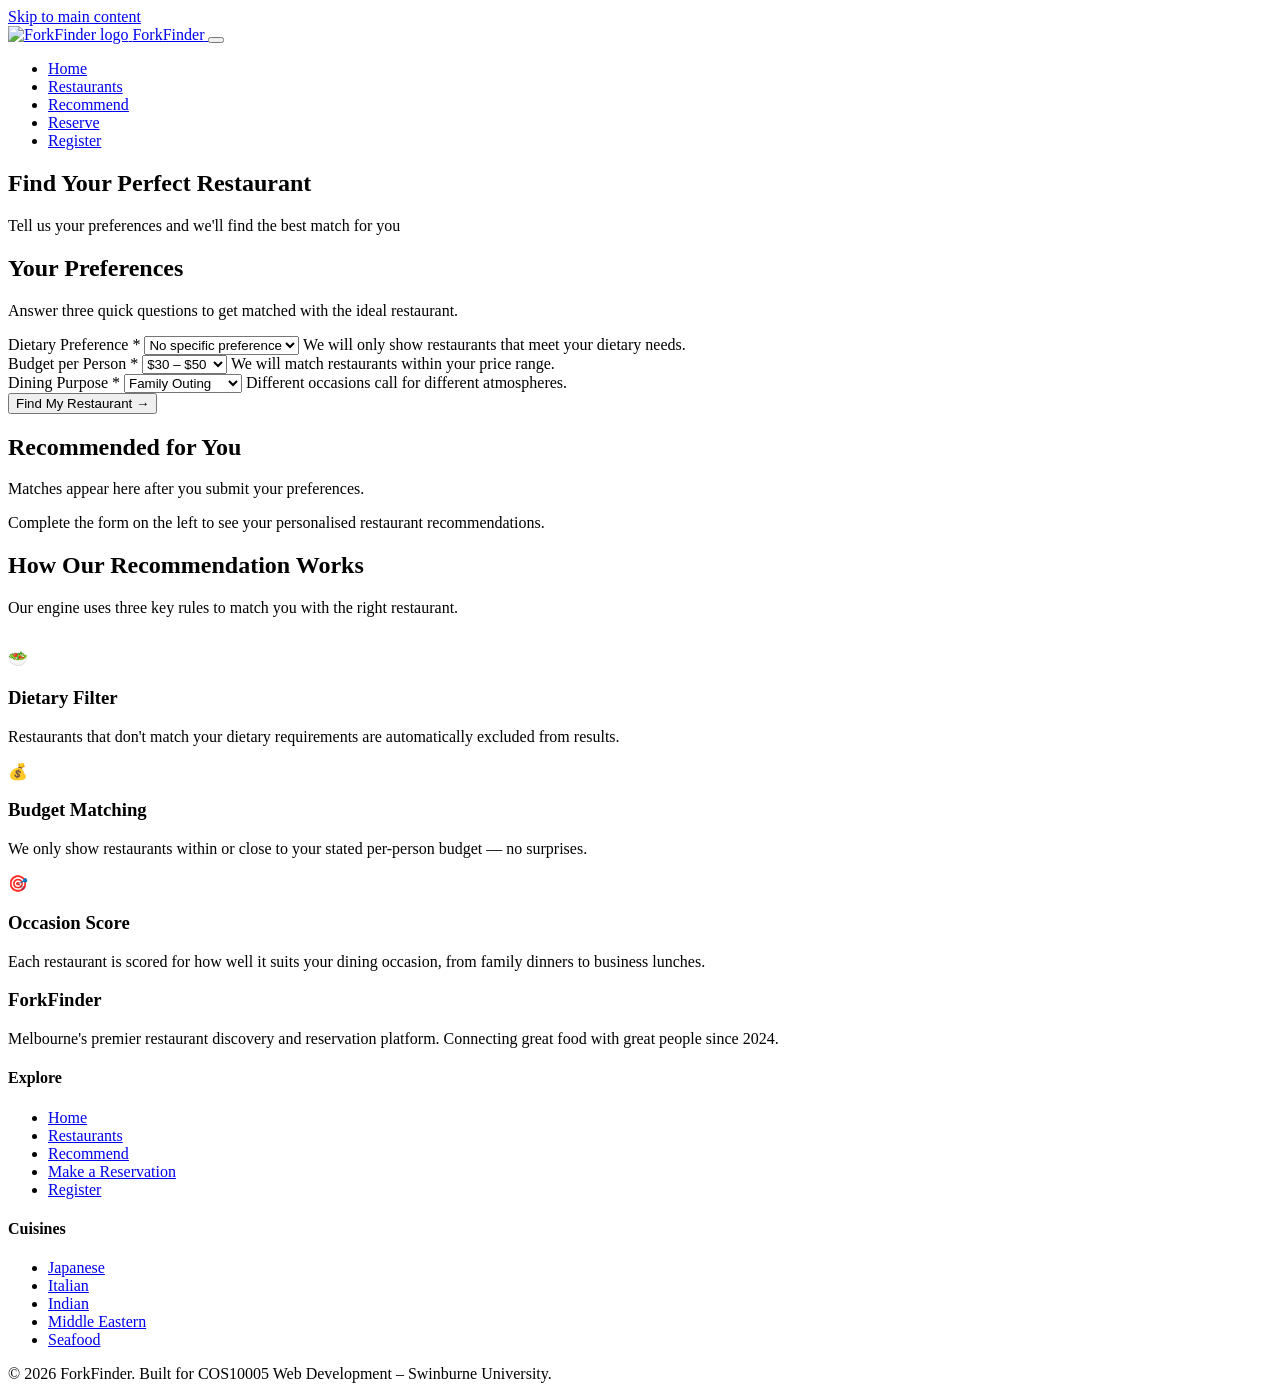
==== recommend.html @ 22c08f23 "Add files via upload" ====
<!DOCTYPE html>
<html lang="en">
<head>
  <meta charset="UTF-8" />
  <meta name="viewport" content="width=device-width, initial-scale=1.0" />
  <title>Get a Recommendation – ForkFinder</title>
  <link rel="stylesheet" href="css/style.css" />
</head>
<body>

  <a class="skip-link" href="#main-content">Skip to main content</a>

  <!-- HEADER -->
  <header>
    <div class="nav-inner">
      <a href="index.html" class="nav-logo" aria-label="ForkFinder Home">
        <img src="images/logo.png" alt="ForkFinder logo" />
        <span class="nav-logo-text">Fork<span>Finder</span></span>
      </a>
      <button class="nav-toggle" id="navToggle" aria-expanded="false" aria-label="Open menu">
        <span></span><span></span><span></span>
      </button>
      <nav id="navMenu" aria-label="Main navigation">
        <ul>
          <li><a href="index.html">Home</a></li>
          <li><a href="restaurants.html">Restaurants</a></li>
          <li><a href="recommend.html">Recommend</a></li>
          <li><a href="reservation.html">Reserve</a></li>
          <li><a href="register.html">Register</a></li>
        </ul>
      </nav>
    </div>
  </header>

  <!-- MAIN -->
  <main id="main-content">

    <section class="page-hero" aria-labelledby="page-heading">
      <h1 id="page-heading">Find Your Perfect Restaurant</h1>
      <p>Tell us your preferences and we'll find the best match for you</p>
    </section>

    <section class="section-pad" aria-labelledby="recommend-heading">
      <div class="container">
        <div class="recommend-layout">

          <!-- Preference Form -->
          <div>
            <h2 class="section-title" id="recommend-heading">Your Preferences</h2>
            <p class="section-subtitle">Answer three quick questions to get matched with the ideal restaurant.</p>

            <form id="recommendForm" novalidate aria-label="Restaurant recommendation form">

              <!-- Dietary Preference -->
              <div class="form-group">
                <label for="recDietary">Dietary Preference <span class="required" aria-hidden="true">*</span></label>
                <select id="recDietary" name="recDietary" required aria-required="true">
                  <option value="None">No specific preference</option>
                  <option value="Vegan">Vegan</option>
                  <option value="Halal">Halal</option>
                </select>
                <span class="field-hint">We will only show restaurants that meet your dietary needs.</span>
              </div>

              <!-- Budget -->
              <div class="form-group">
                <label for="recBudget">Budget per Person <span class="required" aria-hidden="true">*</span></label>
                <select id="recBudget" name="recBudget" required aria-required="true">
                  <option value="25">Under $30</option>
                  <option value="40" selected>$30 – $50</option>
                  <option value="65">$50 – $80</option>
                  <option value="120">$80+</option>
                </select>
                <span class="field-hint">We will match restaurants within your price range.</span>
              </div>

              <!-- Dining Purpose -->
              <div class="form-group">
                <label for="recPurpose">Dining Purpose <span class="required" aria-hidden="true">*</span></label>
                <select id="recPurpose" name="recPurpose" required aria-required="true">
                  <option value="Family">Family Outing</option>
                  <option value="Date">Date Night</option>
                  <option value="Business">Business Dining</option>
                </select>
                <span class="field-hint">Different occasions call for different atmospheres.</span>
              </div>

              <div class="form-actions">
                <button type="submit" class="btn btn-primary">Find My Restaurant →</button>
              </div>

            </form>
          </div>

          <!-- Results Panel -->
          <div>
            <h2 class="section-title">Recommended for You</h2>
            <p class="section-subtitle">Matches appear here after you submit your preferences.</p>

            <div id="recommendResults" class="recommend-results" aria-live="polite" aria-label="Recommendation results">
              <p class="no-results-msg">Complete the form on the left to see your personalised restaurant recommendations.</p>
            </div>
          </div>

        </div>
      </div>
    </section>

    <!-- How it works -->
    <section class="section-pad" style="background:var(--color-surface);border-top:1px solid var(--color-border);" aria-labelledby="how-heading">
      <div class="container">
        <h2 class="section-title text-center" id="how-heading">How Our Recommendation Works</h2>
        <p class="section-subtitle text-center">Our engine uses three key rules to match you with the right restaurant.</p>

        <div class="features-grid" style="margin-top:2rem">
          <div class="feature-card">
            <div class="feature-icon" aria-hidden="true">🥗</div>
            <h3>Dietary Filter</h3>
            <p>Restaurants that don't match your dietary requirements are automatically excluded from results.</p>
          </div>
          <div class="feature-card">
            <div class="feature-icon" aria-hidden="true">💰</div>
            <h3>Budget Matching</h3>
            <p>We only show restaurants within or close to your stated per-person budget — no surprises.</p>
          </div>
          <div class="feature-card">
            <div class="feature-icon" aria-hidden="true">🎯</div>
            <h3>Occasion Score</h3>
            <p>Each restaurant is scored for how well it suits your dining occasion, from family dinners to business lunches.</p>
          </div>
        </div>
      </div>
    </section>

  </main>

  <!-- FOOTER -->
  <footer>
    <div class="footer-inner">
      <div class="footer-grid">
        <div class="footer-brand">
          <h3>Fork<span>Finder</span></h3>
          <p>Melbourne's premier restaurant discovery and reservation platform. Connecting great food with great people since 2024.</p>
        </div>
        <nav class="footer-links" aria-label="Footer navigation">
          <h4>Explore</h4>
          <ul>
            <li><a href="index.html">Home</a></li>
            <li><a href="restaurants.html">Restaurants</a></li>
            <li><a href="recommend.html">Recommend</a></li>
            <li><a href="reservation.html">Make a Reservation</a></li>
            <li><a href="register.html">Register</a></li>
          </ul>
        </nav>
        <div class="footer-links">
          <h4>Cuisines</h4>
          <ul>
            <li><a href="restaurants.html">Japanese</a></li>
            <li><a href="restaurants.html">Italian</a></li>
            <li><a href="restaurants.html">Indian</a></li>
            <li><a href="restaurants.html">Middle Eastern</a></li>
            <li><a href="restaurants.html">Seafood</a></li>
          </ul>
        </div>
      </div>
      <div class="footer-bottom">
        <p>&copy; 2026 ForkFinder. Built for COS10005 Web Development – Swinburne University.</p>
      </div>
    </div>
  </footer>

  <script src="js/script.js"></script>
</body>
</html>
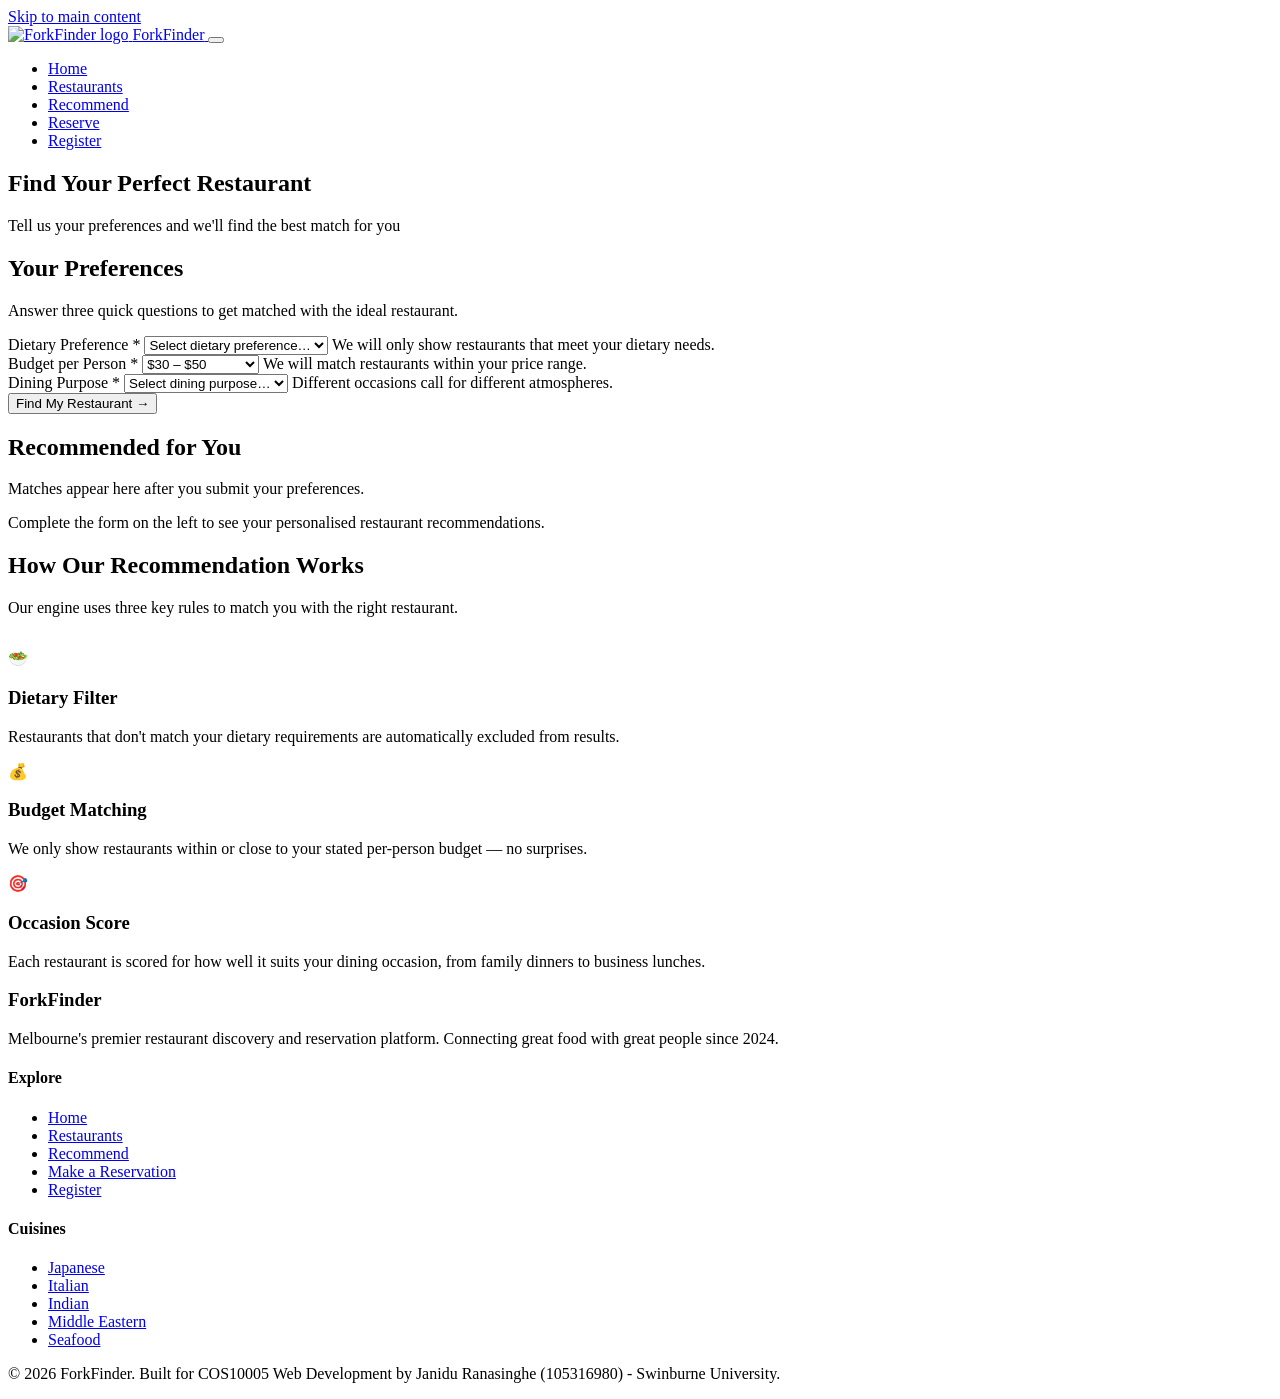
==== commit df2db914: "Add files via upload" ====
--- a/recommend.html
+++ b/recommend.html
@@ -54,7 +54,8 @@
               <!-- Dietary Preference -->
               <div class="form-group">
                 <label for="recDietary">Dietary Preference <span class="required" aria-hidden="true">*</span></label>
-                <select id="recDietary" name="recDietary" required aria-required="true">
+                <select id="recDietary" name="recDietary" required>
+                  <option value="" disabled selected>Select dietary preference…</option>
                   <option value="None">No specific preference</option>
                   <option value="Vegan">Vegan</option>
                   <option value="Halal">Halal</option>
@@ -65,7 +66,8 @@
               <!-- Budget -->
               <div class="form-group">
                 <label for="recBudget">Budget per Person <span class="required" aria-hidden="true">*</span></label>
-                <select id="recBudget" name="recBudget" required aria-required="true">
+                <select id="recBudget" name="recBudget" required>
+                  <option value="" disabled>Select budget…</option>
                   <option value="25">Under $30</option>
                   <option value="40" selected>$30 – $50</option>
                   <option value="65">$50 – $80</option>
@@ -77,7 +79,8 @@
               <!-- Dining Purpose -->
               <div class="form-group">
                 <label for="recPurpose">Dining Purpose <span class="required" aria-hidden="true">*</span></label>
-                <select id="recPurpose" name="recPurpose" required aria-required="true">
+                <select id="recPurpose" name="recPurpose" required>
+                  <option value="" disabled selected>Select dining purpose…</option>
                   <option value="Family">Family Outing</option>
                   <option value="Date">Date Night</option>
                   <option value="Business">Business Dining</option>
@@ -97,9 +100,9 @@
             <h2 class="section-title">Recommended for You</h2>
             <p class="section-subtitle">Matches appear here after you submit your preferences.</p>
 
-            <div id="recommendResults" class="recommend-results" aria-live="polite" aria-label="Recommendation results">
+            <section id="recommendResults" class="recommend-results" aria-live="polite" aria-label="Recommendation results">
               <p class="no-results-msg">Complete the form on the left to see your personalised restaurant recommendations.</p>
-            </div>
+            </section>
           </div>
 
         </div>
@@ -164,7 +167,7 @@
         </div>
       </div>
       <div class="footer-bottom">
-        <p>&copy; 2026 ForkFinder. Built for COS10005 Web Development – Swinburne University.</p>
+        <p>&copy; 2026 ForkFinder. Built for COS10005 Web Development by Janidu Ranasinghe (105316980) - Swinburne University.</p>
       </div>
     </div>
   </footer>
